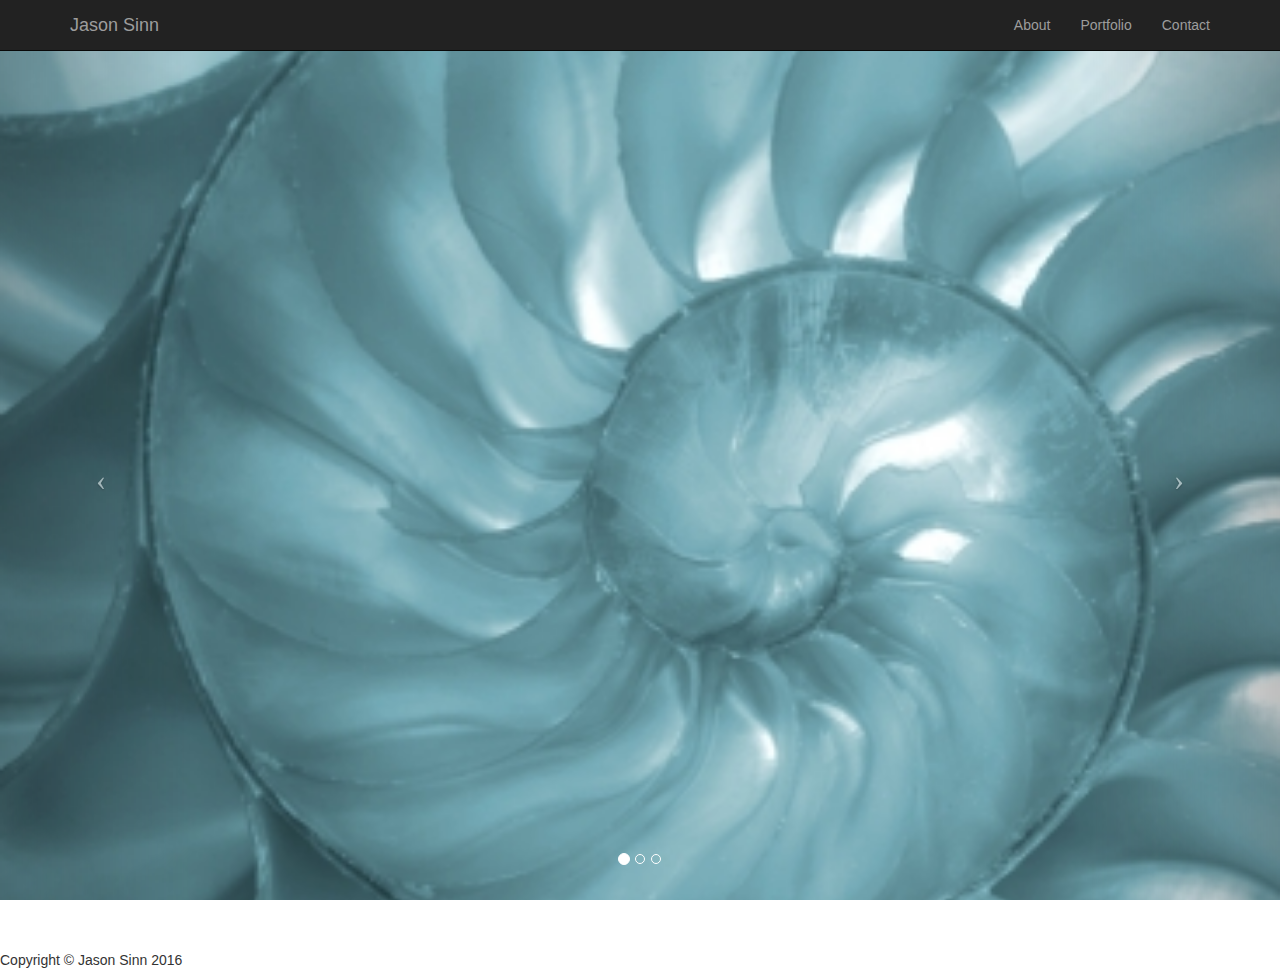
==== assignment2.2/index.html @ a0966a05 "New Page Template" ====
<!DOCTYPE html>
<html lang="en">

<head>

    <meta charset="utf-8">
    <meta http-equiv="X-UA-Compatible" content="IE=edge">
    <meta name="viewport" content="width=device-width, initial-scale=1">
    <meta name="description" content="">
    <meta name="author" content="">

    <title>Jason Sinn's Portfolio</title>

    <!-- Bootstrap Core CSS -->
    <link href="css/bootstrap.min.css" rel="stylesheet">

    <!-- Custom CSS -->
    <link href="css/modern-business.css" rel="stylesheet">

    <!-- Custom Fonts -->
    <link href="font-awesome/css/font-awesome.min.css" rel="stylesheet" type="text/css">

    <link rel="stylesheet" type="text/css" href="css/style.css">

    <!-- HTML5 Shim and Respond.js IE8 support of HTML5 elements and media queries -->
    <!-- WARNING: Respond.js doesn't work if you view the page via file:// -->
    <!--[if lt IE 9]>
        <script src="https://oss.maxcdn.com/libs/html5shiv/3.7.0/html5shiv.js"></script>
        <script src="https://oss.maxcdn.com/libs/respond.js/1.4.2/respond.min.js"></script>
    <![endif]-->

</head>

<body>

    <!-- Navigation -->
    <nav class="navbar navbar-inverse navbar-fixed-top" role="navigation">
        <div class="container">
            <!-- Brand and toggle get grouped for better mobile display -->
            <div class="navbar-header">
                <button type="button" class="navbar-toggle" data-toggle="collapse" data-target="#bs-example-navbar-collapse-1">
                    <span class="sr-only">Toggle navigation</span>
                    <span class="icon-bar"></span>
                    <span class="icon-bar"></span>
                    <span class="icon-bar"></span>
                </button>
                <a class="navbar-brand" href="index.html">Jason Sinn</a>
            </div>
            <!-- Collect the nav links, forms, and other content for toggling -->
            <div class="collapse navbar-collapse" id="bs-example-navbar-collapse-1">
                <ul class="nav navbar-nav navbar-right">
                    <li>
                        <a class="navFont" href="about.html">About</a>
                    </li>
                    <li>
                        <a class="navFont" href="portfolio-1-col.html">Portfolio
                        </a>
                    </li>
                    <!-- <li>
                        <a href="services.html">Services</a>
                    </li> -->
                    <!-- <li class="dropdown">
                        <a href="#" class="dropdown-toggle" data-toggle="dropdown">Portfolio <b class="caret"></b></a>
                        <ul class="dropdown-menu">
                            <li>
                                <a href="portfolio-1-col.html">1 Column Portfolio</a>
                            </li>
                            <li>
                                <a href="portfolio-2-col.html">2 Column Portfolio</a>
                            </li>
                            <li>
                                <a href="portfolio-3-col.html">3 Column Portfolio</a>
                            </li>
                            <li>
                                <a href="portfolio-4-col.html">4 Column Portfolio</a>
                            </li>
                            <li>
                                <a href="portfolio-item.html">Single Portfolio Item</a>
                            </li>
                        </ul>
                    </li> -->

                    <li>
                        <a class="navFont" href="contact.html">Contact</a>
                    </li>
                    
                    <!-- <li class="dropdown">
                        <a href="#" class="dropdown-toggle" data-toggle="dropdown">Blog <b class="caret"></b></a>
                        <ul class="dropdown-menu">
                            <li>
                                <a href="blog-home-1.html">Blog Home 1</a>
                            </li>
                            <li>
                                <a href="blog-home-2.html">Blog Home 2</a>
                            </li>
                            <li>
                                <a href="blog-post.html">Blog Post</a>
                            </li>
                        </ul>
                    </li>
                    <li class="dropdown">
                        <a href="#" class="dropdown-toggle" data-toggle="dropdown">Other Pages <b class="caret"></b></a>
                        <ul class="dropdown-menu">
                            <li>
                                <a href="full-width.html">Full Width Page</a>
                            </li>
                            <li>
                                <a href="sidebar.html">Sidebar Page</a>
                            </li>
                            <li>
                                <a href="faq.html">FAQ</a>
                            </li>
                            <li>
                                <a href="404.html">404</a>
                            </li>
                            <li>
                                <a href="pricing.html">Pricing Table</a>
                            </li>
                        </ul>
                    </li> -->
                </ul>
            </div>
            <!-- /.navbar-collapse -->
        </div>
        <!-- /.container -->
    </nav>

    <!-- Header Carousel -->
    <header id="myCarousel" class="carousel slide">
        <!-- Indicators -->
        <ol class="carousel-indicators">
            <li data-target="#myCarousel" data-slide-to="0" class="active"></li>
            <li data-target="#myCarousel" data-slide-to="1"></li>
            <li data-target="#myCarousel" data-slide-to="2"></li>
        </ol>

        <!-- Wrapper for slides -->
        <div class="carousel-inner">
            <div class="item active">
                <div class="fill" style="background-image:url('css/images/shell1.jpg');"></div>
                <!--<div class="carousel-caption">
                    <h2>Caption 1</h2>
                </div> -->
            </div>
            <!-- <div class="item">
                <div class="fill" style="background-image:url('http://placehold.it/1900x1080&text=Slide Two');"></div>
                <div class="carousel-caption">
                    <h2>Caption 2</h2>
                </div>
            </div>
            <div class="item">
                <div class="fill" style="background-image:url('http://placehold.it/1900x1080&text=Slide Three');"></div>
                <div class="carousel-caption">
                    <h2>Caption 3</h2>
                </div>
            </div> -->
        </div>

        <!-- Controls -->
        <a class="left carousel-control" href="#myCarousel" data-slide="prev">
            <span class="icon-prev"></span>
        </a>
        <a class="right carousel-control" href="#myCarousel" data-slide="next">
            <span class="icon-next"></span>
        </a>
    </header>

    <!-- Page Content -->
    <!-- <div class="container">  -->

        <!-- Marketing Icons Section -->
        <!-- <div class="row"> -->
            <!-- <!-- <div class="col-lg-12"> -->
                <!-- <!-- <h1 class="page-header"> -->
                    <!-- Welcome to Modern Business -->
                <!-- <!-- </h1> -->
            <!-- <!-- </div>  -->
            <!-- <!-- <div class="col-md-4"> -->
                <!-- <!-- <div class="panel panel-default"> -->
                    <!-- <!-- <div class="panel-heading"> -->
                        <!-- <!-- <h4><i class="fa fa-fw fa-check"></i> Bootstrap v3.2.0</h4> -->
                    <!-- <!-- </div> -->
                    <!-- <!-- <div class="panel-body"> -->
                       <!--  <!-- <p>Lorem ipsum dolor sit amet, consectetur adipisicing elit. Itaque, optio corporis quae nulla aspernatur in alias at numquam rerum ea excepturi expedita tenetur assumenda voluptatibus eveniet incidunt dicta nostrum quod?</p> -->
                        <!-- <!-- <a href="#" class="btn btn-default">Learn More</a> -->
                   <!--  <!-- </div> -->
                <!-- <!-- </div> -->
            <!-- <!-- </div> -->
            <!-- <!-- <div class="col-md-4"> -->
                <!-- <div class="panel panel-default"> -->
                    <!-- <div class="panel-heading"> -->
                        <!-- <h4><i class="fa fa-fw fa-gift"></i> Free &amp; Open Source</h4> -->
                    <!-- </div> -->
                    <!-- <div class="panel-body"> -->
                        <!-- <p>Lorem ipsum dolor sit amet, consectetur adipisicing elit. Itaque, optio corporis quae nulla aspernatur in alias at numquam rerum ea excepturi expedita tenetur assumenda voluptatibus eveniet incidunt dicta nostrum quod?</p> -->
                        <!-- <a href="#" class="btn btn-default">Learn More</a> -->
                    <!-- </div> -->
                <!-- </div> -->
            <!-- </div> -->
            <!-- <div class="col-md-4"> --> 
                <!-- <div class="panel panel-default"> -->
                    <!-- <div class="panel-heading"> -->
                        <!-- <h4><i class="fa fa-fw fa-compass"></i> Easy to Use</h4> -->
                    <!-- </div> -->
                    <!-- <div class="panel-body"> -->
                        <!-- <p>Lorem ipsum dolor sit amet, consectetur adipisicing elit. Itaque, optio corporis quae nulla aspernatur in alias at numquam rerum ea excepturi expedita tenetur assumenda voluptatibus eveniet incidunt dicta nostrum quod?</p> -->
                        <!-- <a href="#" class="btn btn-default">Learn More</a> -->
                    <!-- </div> -->
                <!-- </div> -->
            <!-- </div> -->
        <!-- </div> -->
        <!-- /.row -->

        <!-- Portfolio Section -->
        <!-- <div class="row"> -->
            <!-- <div class="col-lg-12"> -->
                <!-- <h2 class="page-header">Portfolio Heading</h2> -->
            <!-- </div> -->
            <!-- <div class="col-md-4 col-sm-6"> -->
                <!-- <a href="portfolio-item.html"> -->
                    <!-- <img class="img-responsive img-portfolio img-hover" src="http://placehold.it/700x450" alt=""> -->
                <!-- </a> -->
            <!-- </div> -->
            <!-- <div class="col-md-4 col-sm-6"> -->
                <!-- <a href="portfolio-item.html"> -->
                    <!-- <img class="img-responsive img-portfolio img-hover" src="http://placehold.it/700x450" alt=""> -->
                <!-- </a> -->
            <!-- </div> -->
            <!-- <div class="col-md-4 col-sm-6"> -->
                <!-- <a href="portfolio-item.html"> -->
                    <!-- <img class="img-responsive img-portfolio img-hover" src="http://placehold.it/700x450" alt=""> -->
                <!-- </a> -->
            <!-- </div> -->
            <!-- <div class="col-md-4 col-sm-6"> -->
                <!-- <a href="portfolio-item.html"> -->
                    <!-- <img class="img-responsive img-portfolio img-hover" src="http://placehold.it/700x450" alt=""> -->
                <!-- </a> -->
            <!-- </div> -->
            <!-- <div class="col-md-4 col-sm-6"> -->
                <!-- <a href="portfolio-item.html"> -->
                    <!-- <img class="img-responsive img-portfolio img-hover" src="http://placehold.it/700x450" alt=""> -->
                <!-- </a> -->
            <!-- </div> -->
            <!-- <div class="col-md-4 col-sm-6"> -->
                <!-- <a href="portfolio-item.html"> -->
                    <!-- <img class="img-responsive img-portfolio img-hover" src="http://placehold.it/700x450" alt=""> -->
                <!-- </a> -->
            <!-- </div> -->
        <!-- </div> -->
        <!-- /.row -->

        <!-- Features Section -->
        <!-- <div class="row"> -->
            <!-- <div class="col-lg-12"> -->
                <!-- <h2 class="page-header">Modern Business Features</h2> -->
            <!-- </div> -->
            <!-- <div class="col-md-6"> -->
                <!-- <p>The Modern Business template by Start Bootstrap includes:</p> -->
                <!-- <ul> -->
                    <!-- <li><strong>Bootstrap v3.2.0</strong> -->
                    <!-- </li> -->
                    <!-- <li>jQuery v1.11.0</li> -->
                    <!-- <li>Font Awesome v4.1.0</li> -->
                    <!-- <li>Working PHP contact form with validation</li> -->
                    <!-- <li>Unstyled page elements for easy customization</li> -->
                    <!-- <li>17 HTML pages</li> -->
                <!-- </ul> -->
                <!-- <p>Lorem ipsum dolor sit amet, consectetur adipisicing elit. Corporis, omnis doloremque non cum id reprehenderit, quisquam totam aspernatur tempora minima unde aliquid ea culpa sunt. Reiciendis quia dolorum ducimus unde.</p> -->
            <!-- </div> -->
            <!-- <div class="col-md-6"> -->
                <!-- <img class="img-responsive" src="http://placehold.it/700x450" alt=""> -->
            <!-- </div> -->
        <!-- </div>  -->
        <!-- /.row -->

        <!-- <hr> -->

        <!-- Call to Action Section -->
        <!-- <div class="well"> -->
            <!-- <div class="row"> -->
                <!-- <div class="col-md-8"> -->
                    <!-- <p>Lorem ipsum dolor sit amet, consectetur adipisicing elit. Molestias, expedita, saepe, vero rerum deleniti beatae veniam harum neque nemo praesentium cum alias asperiores commodi.</p> -->
                <!-- </div> -->
                <!-- <div class="col-md-4"> -->
                    <!-- <a class="btn btn-lg btn-default btn-block" href="#">Call to Action</a> -->
                <!-- </div> -->
            <!-- </div> -->
        <!-- </div> -->

        <!-- <hr> -->

        <!-- Footer -->
        <footer>
            <div class="row">
                <div class="col-lg-12">
                    <p>Copyright &copy; Jason Sinn 2016</p>
                </div>
            </div>
        </footer>

    </div>
    <!-- /.container -->

    <!-- jQuery -->
    <script src="js/jquery.js"></script>

    <!-- Bootstrap Core JavaScript -->
    <script src="js/bootstrap.min.js"></script>

    <!-- Script to Activate the Carousel -->
    <script>
    $('.carousel').carousel({
        interval: 5000 //changes the speed
    })
    </script>

</body>

</html>
---- assignment2.2/css/modern-business.css ----
/*!
 * Start Bootstrap - Modern Business (http://startbootstrap.com/)
 * Copyright 2013-2016 Start Bootstrap
 * Licensed under MIT (https://github.com/BlackrockDigital/startbootstrap/blob/gh-pages/LICENSE)
 */

/* Global Styles */

html,
body {
    height: 100%;
}

body {
    padding-top: 50px; /* Required padding for .navbar-fixed-top. Remove if using .navbar-static-top. Change if height of navigation changes. */
}

.img-portfolio {
    margin-bottom: 30px;
}

.img-hover:hover {
    opacity: 0.8;
}

/* Home Page Carousel */

header.carousel {
    height: 100%;
}

header.carousel .item,
header.carousel .item.active,
header.carousel .carousel-inner {
    height: 100%;
}

header.carousel .fill {
    width: 100%;
    height: 100%;
    background-position: center;
    background-size: cover;
}

/* 404 Page Styles */

.error-404 {
    font-size: 100px;
}

/* Pricing Page Styles */

.price {
    display: block;
    font-size: 50px;
    line-height: 50px;
}

.price sup {
    top: -20px;
    left: 2px;
    font-size: 20px;
}

.period {
    display: block;
    font-style: italic;
}

/* Footer Styles */

footer {
    margin: 50px 0;
}

/* Responsive Styles */

@media(max-width:991px) {
    .customer-img,
    .img-related {
        margin-bottom: 30px;
    }
}

@media(max-width:767px) {
    .img-portfolio {
        margin-bottom: 15px;
    }

    header.carousel .carousel {
        height: 70%;
    }
}
---- assignment2.2/css/style.css ----
.navFont {
	color: #4aaaa5;
}

a {
	color: #4aaaa5;
}
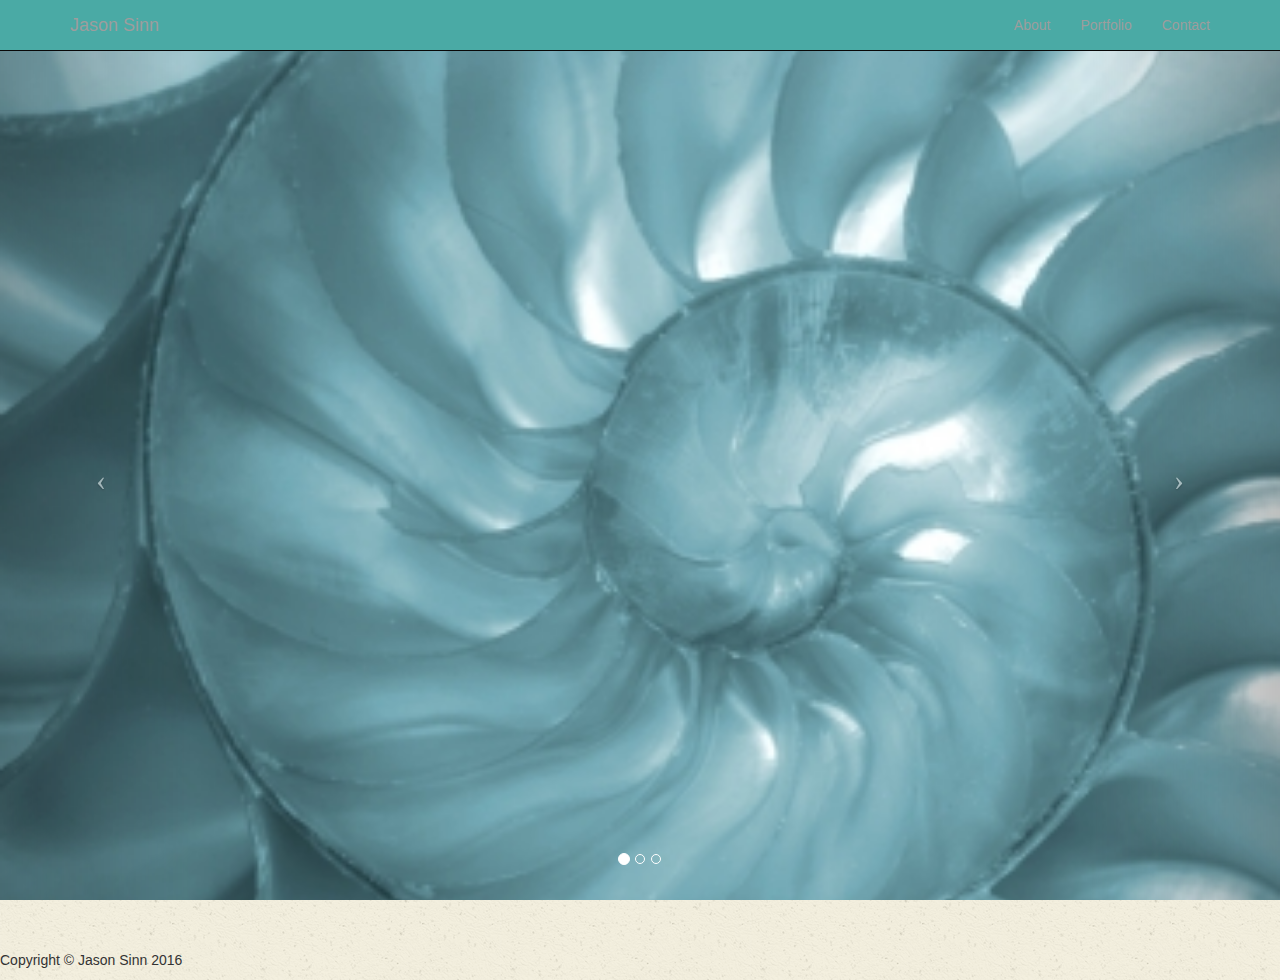
==== commit 921e7911: "heroku push try 6" ====
--- a/assignment2.2/index.html
+++ b/assignment2.2/index.html
@@ -20,7 +20,7 @@
     <!-- Custom Fonts -->
     <link href="font-awesome/css/font-awesome.min.css" rel="stylesheet" type="text/css">
 
-    <link rel="stylesheet" type="text/css" href="css/style.css">
+    <link href="css/style.css" rel="stylesheet" type="text/css" ">
 
     <!-- HTML5 Shim and Respond.js IE8 support of HTML5 elements and media queries -->
     <!-- WARNING: Respond.js doesn't work if you view the page via file:// -->
@@ -34,7 +34,7 @@
 <body>
 
     <!-- Navigation -->
-    <nav class="navbar navbar-inverse navbar-fixed-top" role="navigation">
+    <nav class="navBackgroundColor navbar navbar-inverse navbar-fixed-top" role="navigation">
         <div class="container">
             <!-- Brand and toggle get grouped for better mobile display -->
             <div class="navbar-header">
@@ -44,7 +44,7 @@
                     <span class="icon-bar"></span>
                     <span class="icon-bar"></span>
                 </button>
-                <a class="navbar-brand" href="index.html">Jason Sinn</a>
+                <a class="navFont navbar-brand" href="index.html">Jason Sinn</a>
             </div>
             <!-- Collect the nav links, forms, and other content for toggling -->
             <div class="collapse navbar-collapse" id="bs-example-navbar-collapse-1">
--- a/assignment2.2/css/style.css
+++ b/assignment2.2/css/style.css
@@ -1,7 +1,17 @@
-.navFont {
-	color: #4aaaa5;
+body {
+	background-image: url('images/ricepaper_v3.png');
 }
 
-a {
+/*.navFont {
 	color: #4aaaa5;
-}+}*/
+
+.navBackgroundColor {
+	background-color: #4aaaa5;
+	color: #ffffff;
+}
+
+.navFont {
+	color: #ffffff;
+}
+
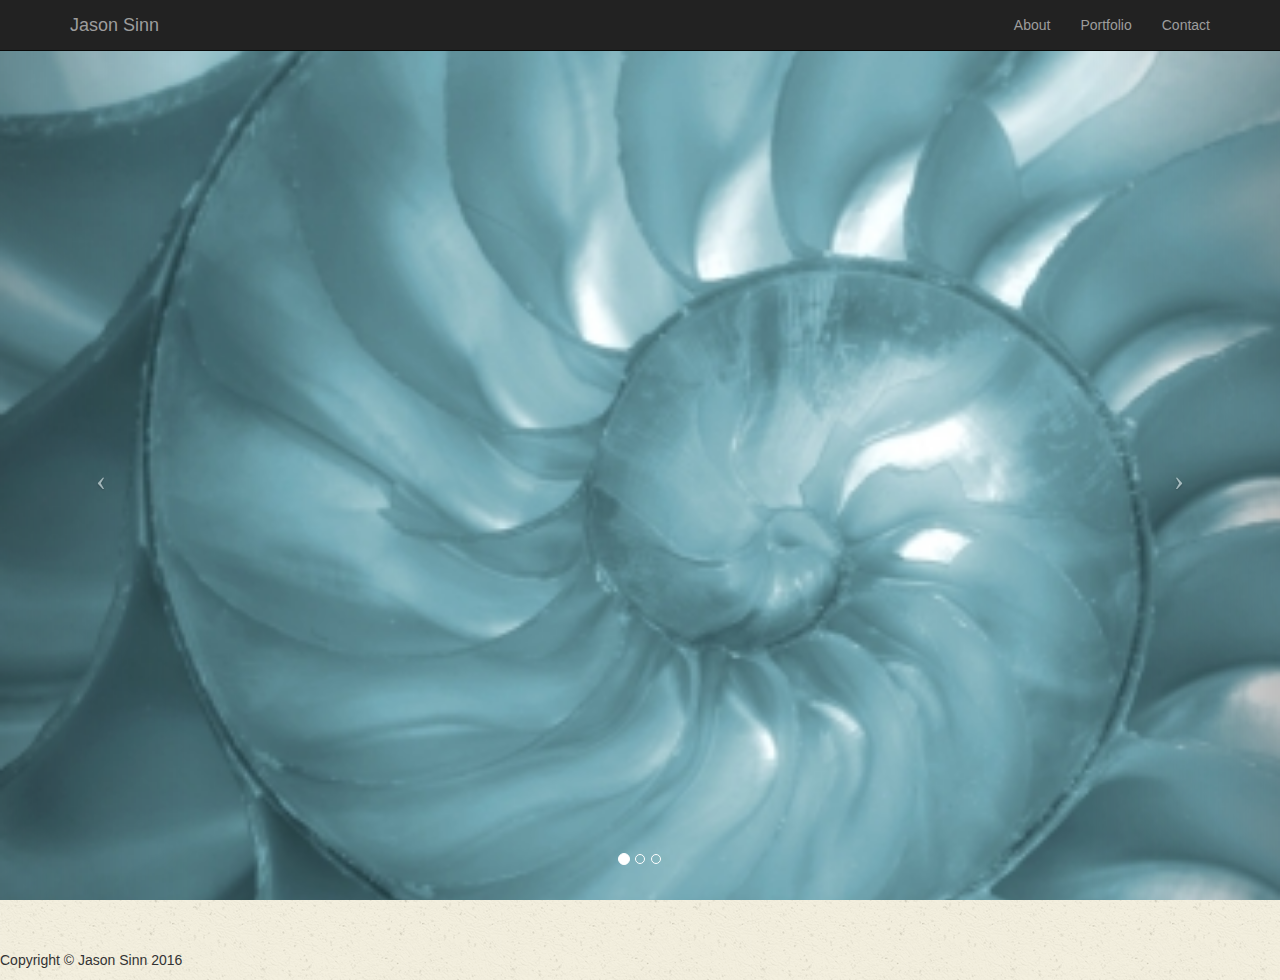
==== commit 0bcef16d: "some formatt errors" ====
--- a/assignment2.2/index.html
+++ b/assignment2.2/index.html
@@ -44,7 +44,7 @@
                     <span class="icon-bar"></span>
                     <span class="icon-bar"></span>
                 </button>
-                <a class="navFont navbar-brand" href="index.html">Jason Sinn</a>
+                <a class="navBackgroundColor navFont navbar-brand" href="index.html">Jason Sinn</a>
             </div>
             <!-- Collect the nav links, forms, and other content for toggling -->
             <div class="collapse navbar-collapse" id="bs-example-navbar-collapse-1">
--- a/assignment2.2/css/style.css
+++ b/assignment2.2/css/style.css
@@ -2,16 +2,12 @@
 	background-image: url('images/ricepaper_v3.png');
 }
 
-/*.navFont {
-	color: #4aaaa5;
-}*/
-
-.navBackgroundColor {
+/*.navBackgroundColor {
 	background-color: #4aaaa5;
 	color: #ffffff;
 }
 
 .navFont {
 	color: #ffffff;
-}
+}*/
 
